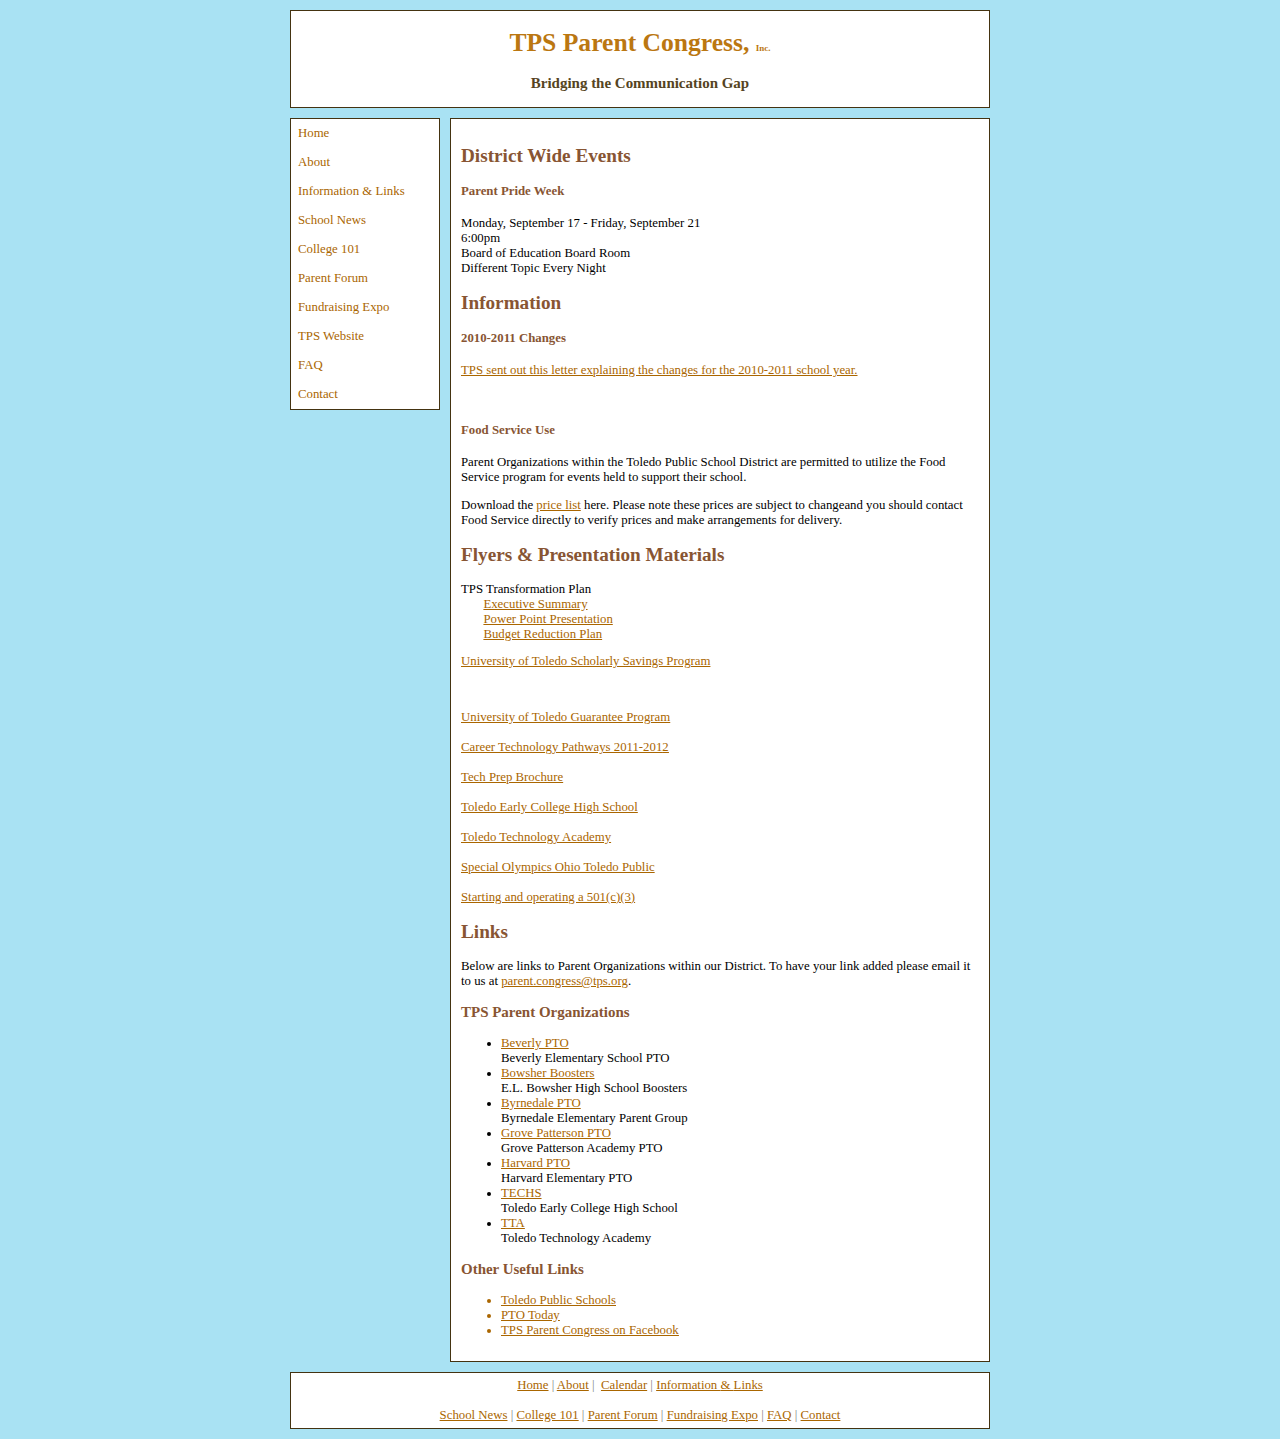
==== pages/information_links.htm @ 15b0a405 "first website commit" ====
﻿<!DOCTYPE html>
<html>
	<head>
		<title>Information Links</title>
		<link rel="stylesheet" type="text/css" href="../style3.css"/>
	</head>

	<body>
		<div id="container">
			<div id="masthead">
				<h1>TPS Parent Congress, <span class="style1">Inc.</span></h1>
				<h3>Bridging the Communication Gap</h3>
			</div>

			<div id="navigation">
				<ul>
					<li><a href="../index.html">Home</a></li>
					<li><a href="about.htm">About</a></li>
					<li><a href="information_links.htm">Information &amp Links</a></li>	
					<li><a href="schoolnews.html">School News</a></li>		
					<li><a href="college101.html">College 101</a></li>
					<li><a href="forum/parentforum.html">Parent Forum</a></li>
					<li><a href="expo.htm">Fundraising Expo</a></li>
					<li><a href="http://www.tps.org">TPS Website</a></li>
					<li><a href="faq.htm">FAQ</a></li>
					<li><a href="contact.htm">Contact</a></li>
				</ul>	
			</div>

			<div id="content">
				<div id="content1">
					<div id="content0">
						<h2>District Wide Events</h2>
						<h4>Parent Pride Week</h4>
							<p>Monday, September 17 - Friday, September 21 <br />
							6:00pm<br />
							Board of Education Board Room<br />
							Different Topic Every Night</p>
						<h2>Information</h2>
						<h4>2010-2011 Changes</h4>
							<p class="style4" style="tab-stops: list 1.0in">
								<a href="../documents/TPSLetter.pdf">TPS sent out 
								this letter explaining the changes for the 2010-2011 school year.</a></p>
								<br/>
						<h4>Food Service Use</h4>
							<p>Parent Organizations within the Toledo Public School District are permitted
							to utilize the Food Service program for events held to support their school.</p>
							<p>Download the <a href="../information_links/news/flyers/FoodService.pdf">price list</a> here. Please note these prices are subject to changeand you should contact Food Service directly to verify prices and make arrangements for delivery.</p>
						<h2>Flyers &amp; Presentation Materials</h2>
							<p>TPS Transformation Plan<br />
								&nbsp;&nbsp;&nbsp;&nbsp;&nbsp;&nbsp;
								<a href="../documents/transformation/transformationexecsummary.pdf">
								Executive Summary</a><br />
								&nbsp;&nbsp;&nbsp;&nbsp;&nbsp;&nbsp;
								<a href="../documents/transformation/transformationalplan.pdf">Power Point 
								Presentation</a><br />
								&nbsp;&nbsp;&nbsp;&nbsp;&nbsp;&nbsp;
								<a href="../documents/board_docs/budget013111.pdf">Budget Reduction Plan</a></p>
							<p><a href="../meeting_info/flyers/UT_SSP.pdf">University of Toledo Scholarly Savings
							 	Program</a></p>
							<br/>
							<p><a href="../meeting_info/flyers/UT_SSP_Jan10.pdf">University of Toledo 
								Guarantee Program</a><br/>
							<br/>
								<a href="../meeting_info/flyers/CareerTech1112.pdf">Career Technology Pathways 
								2011-201<span class="style3">2</span></a><br />
							<br/>
								<a href="../meeting_info/flyers/TPSTechPrep.pdf">Tech Prep Brochure</a><br />
							<br/>
								<a href="http://www.toledoearlycollege.org/">Toledo Early College High 
									School</a><br />
							<br/>
								<a href="http://www.toledotechnologyacademy.org">Toledo Technology 
									Academy</a><br/>
							<br/>
								<a href="../meeting_info/flyers/SOTPS.pdf">Special Olympics Ohio Toledo Public</a><br/>
							<br/>
								<a href="../meeting_info/flyers/501c3.pdf">Starting and operating a 501(c)(3)</a></p>
						<h2>Links</h2>
							<p>Below are links to Parent Organizations within our District. To have your link added
								please email it to us at <a href="mailto:parent.congress@tps.org">parent.congress@tps.org</a>.</p>
						<h3>TPS Parent Organizations</h3>
							<ul>
								<li><a href="http://www.beverlypto.org" target="_blank">Beverly PTO</a><br />
									Beverly Elementary School PTO</li>
								<li><a href="http://www.bowsherboosters.org/" target="_blank">Bowsher Boosters</a><br />
									E.L. Bowsher High School Boosters</li>
								<li><span class="style2">
									<a href="http://www.byrnedalepto.org/" target="_blank">Byrnedale PTO</a><a href="http://www.byrnedalepto.org/"><span 	class="style3"></span></a></span><br />
										Byrnedale Elementary Parent Group</li>	
								<li><span class="style2">
									<a href="http://grovepattersonpto.org/" target="_blank">Grove Patterson PTO</a></span><br />
									Grove Patterson Academy PTO</li>
								<li><a href="http://harvardpto.com/" target="_blank">Harvard PTO</a><br />
									Harvard Elementary PTO</li>
								<li><a href="http://toledoearlycollege.org/" target="_blank">TECHS</a><br />
									Toledo Early College High School</li>
								<li><a href="http://toledotechnologyacademy.org/" target="_blank">TTA</a><br />
									Toledo Technology Academy</li>
							</ul>
						<h3>Other Useful Links</h3>
							<ul>
								<li class="style3"><a href="http://www.tps.org/">Toledo Public Schools</a></li>
								<li class="style3"><a href="http://www.ptotoday.com/">PTO Today</a>
								<li class="style3"><a href="http://www.facebook.com/tpspc">TPS Parent Congress on Facebook</a>
							</ul>			
					</div>
				</div>
			</div>

			<div id="footer">
				<p><a href="../index.html">Home</a> | <a href="about.htm">About</a> |&nbsp; 
					<a href="http://www.facebook.com/tpspc#!/tpspc?sk=events">Calendar</a> 
					| <a href="information_links.htm">Information 
					<span class="style2">&amp; </span>Links</a> <br />
					<br />
					<a href="schoolnews.html">School News</a> |
					<a href="college101.html">College 101</a> |
					<a href="parentforum.html">Parent Forum</a> | 
					<a href="expo.htm">Fundraising Expo</a> |
					<a href="faq.htm">FAQ</a> | 
					<a href="contact.htm">Contact</a></p>
			</div>
		</div>
	</body>
</html>
---- style3.css ----
﻿@import url("layout.css");
body {
	font-family: "Georgia", "Times New Roman", Times, serif;
	font-size: 0.8em;
	background-color: #A9E2F3;
}
#container {
	width: 700px;
	margin: 10px auto;
}
#masthead {
	text-align: center;
	width: 698px;
	border: 1px solid #431;
	background-color: #fff;
	background-image: url("../images/masthead.gif");
	background-repeat: repeat;
	background-attachment: scroll;
}
#navigation {
	position: relative;
	float: left;
	width: 148px;
	margin-top: 10px;
	margin-bottom: 10px;
	border: 1px solid #431;
	background-color: #fff;
}
#content {
	float: left;
	width: 518px;
	margin-top: 10px;
	margin-bottom: 10px;
	margin-left: 10px;
	padding: 10px;
	border: 1px solid #431;
	background-color: #fff;
}
#footer {
	text-align: center;
	clear: both;
	width: 698px;
	padding: 0px;
	border: 1px solid #431;
	background-color: #fff;
}
/* Masthead Styles */
#masthead h1 {
	color: #b71;
}
#masthead h3 {
	color: #542;
}
/* Navigation Styles */
#navigation ul {
	list-style-type: none;
	width: 100%;
	display: block;
	margin: 0;
	padding: 0;
}
#navigation li {
	display: block;
	margin: 0;
	padding: 0;
	border: 1px solid #fff;
	background-color: #fff;
}
#navigation a {
	color: #a60;
	text-decoration: none;
	display: block;
	padding: 5px;
	border: 1px solid #fff;
	background-color: #fff;
}
#navigation a:hover {
	color: #fff;
	text-decoration: none;
	border: 1px solid #964;
	background-color: #964;
}
/* Content Styles */
#content h1,h2,h3,h4,h5,h6 {
	color: #885533;
}
#content img {
	padding: 5px;
	border: 1px solid #964;
}
/* Footer Styles */
#footer p {
	color: #808080;
	margin-top: 5px;
	margin-bottom: 5px;
	padding-top: 0px;
	padding-bottom: 0px;
}
#footer a {
	color: #a60;
	text-decoration: underline;
}
#footer a:hover {
	color: #853;
	text-decoration: none;
}
a {
	color: #a60;
	text-decoration: underline;
}
a:hover {
	color: #742;
	text-decoration: underline;
}
.style_bold {
	font-weight: bold;
}
.style_italic {
	font-style: italic;
}

.style1 {
	font-size: xx-small;
}
.style2 {
	font-family: Georgia;
}
.style3 {
	color: #AA6600;
	text-decoration: underline;
}
.style4 {
	background-color: #FFFFFF;
	text-align: left;
}
.style5 {
	margin-left: 40px;
	text-align: left;
}
.style6 {
	font-size: large;
}
.style8 {
	text-align: center;
}
.style9 {
	text-align: left;
}
.style10 {
	font-family: Georgia;
	margin-left: 40px;
	margin-top: 5px;
	margin-bottom: 4px;
}
.style11 {
	margin-top: 9px;
	margin-bottom: 10px;
}
.style12 {
	font-family: Georgia;
	margin-left: 40px;
	margin-top: 5px;
	margin-bottom: 4px;
	color: #AA6600;
	text-decoration: underline;
}
.articletitle {
	font-family: Arial, Helvetica, sans-serif;
	font-size: 18px;
	font-weight: bold;
	color: #012952;
}
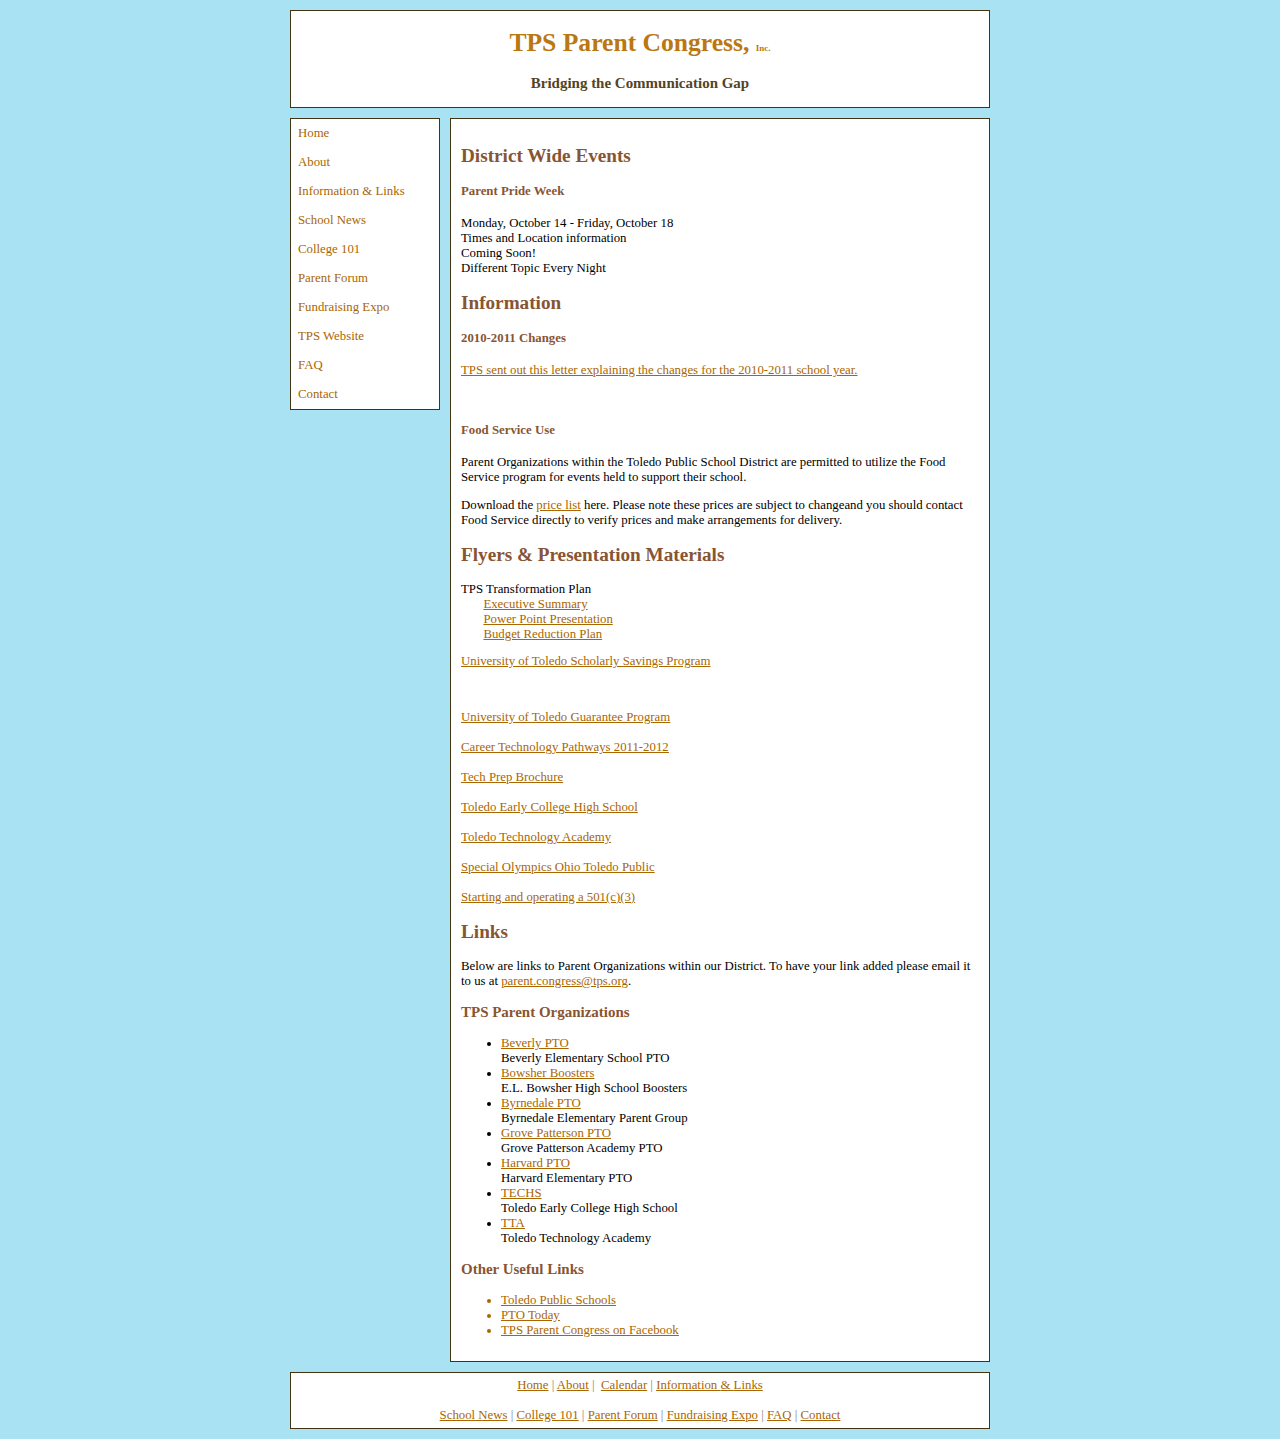
==== commit 4377763a: "adding and editing website files" ====
--- a/pages/information_links.htm
+++ b/pages/information_links.htm
@@ -32,9 +32,9 @@
 					<div id="content0">
 						<h2>District Wide Events</h2>
 						<h4>Parent Pride Week</h4>
-							<p>Monday, September 17 - Friday, September 21 <br />
-							6:00pm<br />
-							Board of Education Board Room<br />
+							<p>Monday, October 14 - Friday, October 18 <br />
+							Times and Location information<br />
+							Coming Soon!<br />
 							Different Topic Every Night</p>
 						<h2>Information</h2>
 						<h4>2010-2011 Changes</h4>
--- a/style3.css
+++ b/style3.css
@@ -164,6 +164,9 @@
 	color: #AA6600;
 	text-decoration: underline;
 }
+.style13 {
+	margin-left: 26px;
+}
 .articletitle {
 	font-family: Arial, Helvetica, sans-serif;
 	font-size: 18px;
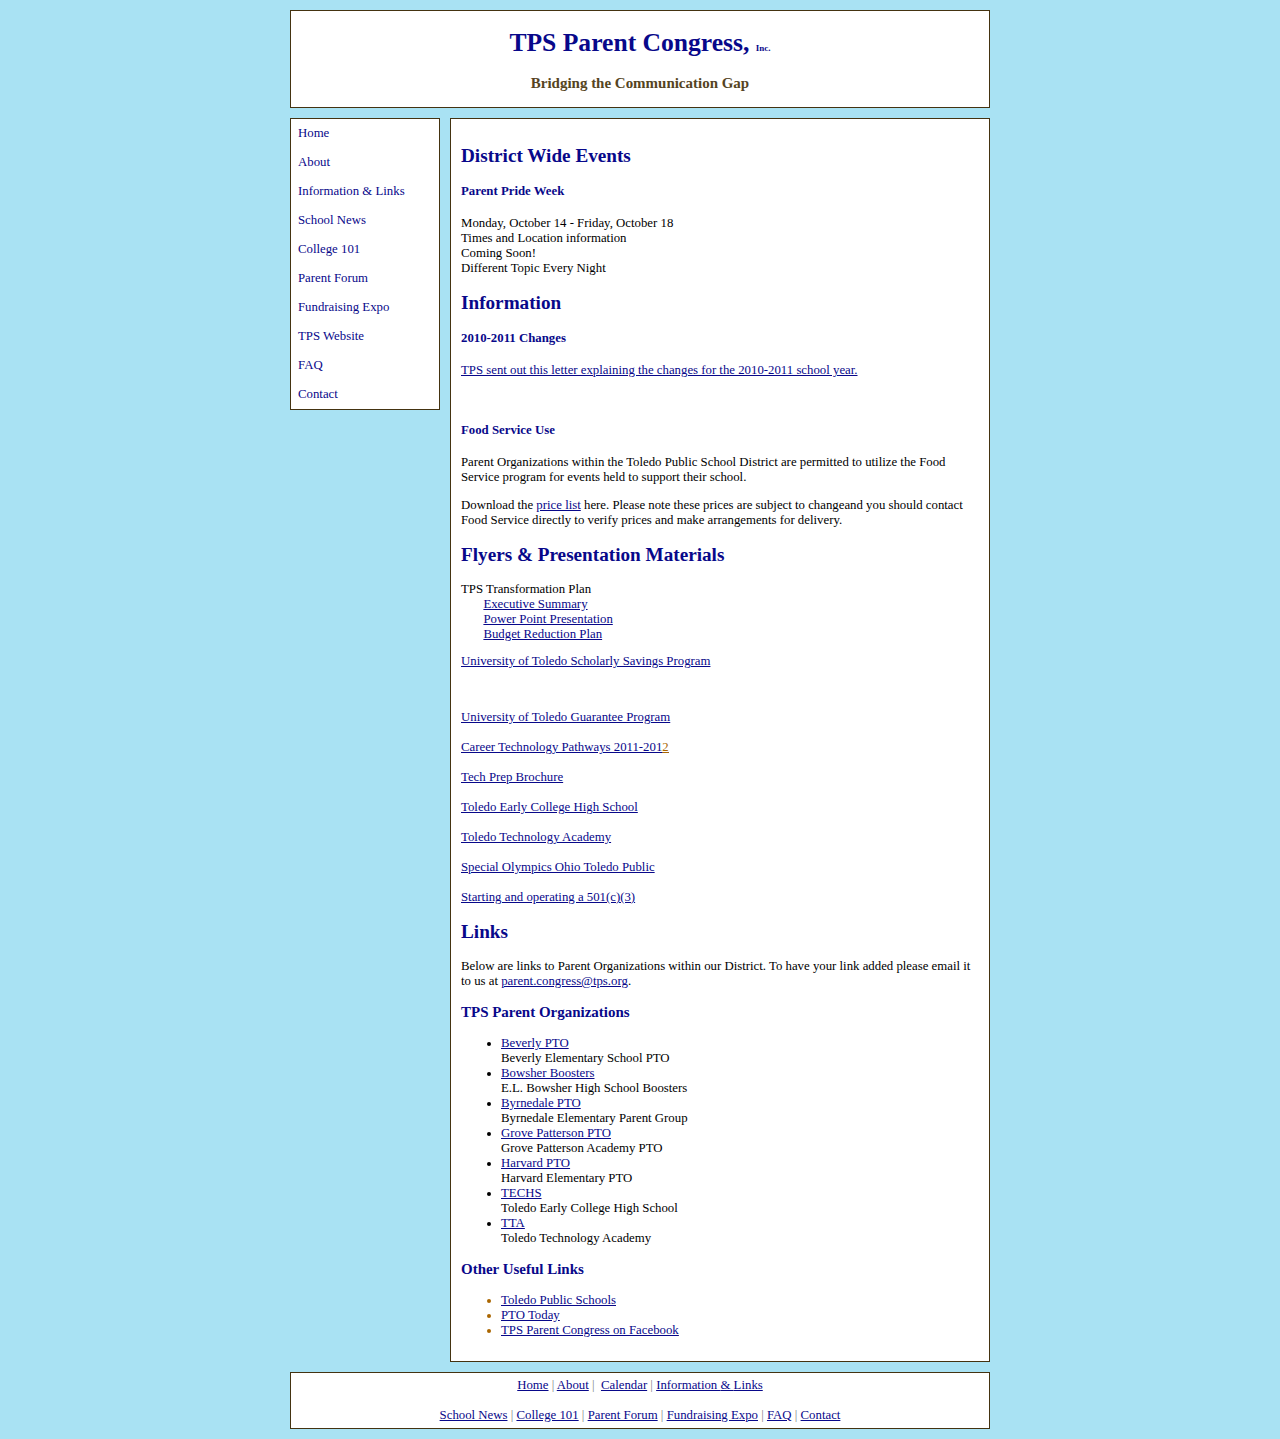
==== commit 9b89688d: "updated website July 1" ====
--- a/pages/information_links.htm
+++ b/pages/information_links.htm
@@ -49,33 +49,33 @@
 						<h2>Flyers &amp; Presentation Materials</h2>
 							<p>TPS Transformation Plan<br />
 								&nbsp;&nbsp;&nbsp;&nbsp;&nbsp;&nbsp;
-								<a href="../documents/transformation/transformationexecsummary.pdf">
+								<a href="../documents/transformation/transformationexecsummary.pdf" target="_blank">
 								Executive Summary</a><br />
 								&nbsp;&nbsp;&nbsp;&nbsp;&nbsp;&nbsp;
-								<a href="../documents/transformation/transformationalplan.pdf">Power Point 
+								<a href="../documents/transformation/transformationalplan.pdf" target="_blank">Power Point 
 								Presentation</a><br />
 								&nbsp;&nbsp;&nbsp;&nbsp;&nbsp;&nbsp;
-								<a href="../documents/board_docs/budget013111.pdf">Budget Reduction Plan</a></p>
+								<a href="../documents/board_docs/budget013111.pdf" target="_blank">Budget Reduction Plan</a></p>
 							<p><a href="../meeting_info/flyers/UT_SSP.pdf">University of Toledo Scholarly Savings
 							 	Program</a></p>
 							<br/>
-							<p><a href="../meeting_info/flyers/UT_SSP_Jan10.pdf">University of Toledo 
+							<p><a href="../meeting_info/flyers/UT_SSP_Jan10.pdf" target="_blank">University of Toledo 
 								Guarantee Program</a><br/>
 							<br/>
-								<a href="../meeting_info/flyers/CareerTech1112.pdf">Career Technology Pathways 
+								<a href="../meeting_info/flyers/CareerTech1112.pdf" target="_blank">Career Technology Pathways 
 								2011-201<span class="style3">2</span></a><br />
 							<br/>
-								<a href="../meeting_info/flyers/TPSTechPrep.pdf">Tech Prep Brochure</a><br />
+								<a href="../meeting_info/flyers/TPSTechPrep.pdf" target="_blank">Tech Prep Brochure</a><br />
 							<br/>
-								<a href="http://www.toledoearlycollege.org/">Toledo Early College High 
+								<a href="http://www.toledoearlycollege.org/" target="_blank">Toledo Early College High 
 									School</a><br />
 							<br/>
-								<a href="http://www.toledotechnologyacademy.org">Toledo Technology 
+								<a href="http://www.toledotechnologyacademy.org" target="_blank">Toledo Technology 
 									Academy</a><br/>
 							<br/>
-								<a href="../meeting_info/flyers/SOTPS.pdf">Special Olympics Ohio Toledo Public</a><br/>
+								<a href="../meeting_info/flyers/SOTPS.pdf" target="_blank">Special Olympics Ohio Toledo Public</a><br/>
 							<br/>
-								<a href="../meeting_info/flyers/501c3.pdf">Starting and operating a 501(c)(3)</a></p>
+								<a href="../meeting_info/flyers/501c3.pdf" target="_blank">Starting and operating a 501(c)(3)</a></p>
 						<h2>Links</h2>
 							<p>Below are links to Parent Organizations within our District. To have your link added
 								please email it to us at <a href="mailto:parent.congress@tps.org">parent.congress@tps.org</a>.</p>
@@ -100,9 +100,9 @@
 							</ul>
 						<h3>Other Useful Links</h3>
 							<ul>
-								<li class="style3"><a href="http://www.tps.org/">Toledo Public Schools</a></li>
-								<li class="style3"><a href="http://www.ptotoday.com/">PTO Today</a>
-								<li class="style3"><a href="http://www.facebook.com/tpspc">TPS Parent Congress on Facebook</a>
+								<li class="style3"><a href="http://www.tps.org/" target="_blank">Toledo Public Schools</a></li>
+								<li class="style3"><a href="http://www.ptotoday.com/" target="_blank">PTO Today</a>
+								<li class="style3"><a href="http://www.facebook.com/tpspc" target="_blank">TPS Parent Congress on Facebook</a>
 							</ul>			
 					</div>
 				</div>
--- a/style3.css
+++ b/style3.css
@@ -46,7 +46,7 @@
 }
 /* Masthead Styles */
 #masthead h1 {
-	color: #b71;
+	color: #08088A;
 }
 #masthead h3 {
 	color: #542;
@@ -67,7 +67,7 @@
 	background-color: #fff;
 }
 #navigation a {
-	color: #a60;
+	color: #08088A;
 	text-decoration: none;
 	display: block;
 	padding: 5px;
@@ -82,7 +82,7 @@
 }
 /* Content Styles */
 #content h1,h2,h3,h4,h5,h6 {
-	color: #885533;
+	color: #08088A;
 }
 #content img {
 	padding: 5px;
@@ -97,7 +97,7 @@
 	padding-bottom: 0px;
 }
 #footer a {
-	color: #a60;
+	color: #08088A;
 	text-decoration: underline;
 }
 #footer a:hover {
@@ -105,7 +105,7 @@
 	text-decoration: none;
 }
 a {
-	color: #a60;
+	color: #08088A;
 	text-decoration: underline;
 }
 a:hover {
